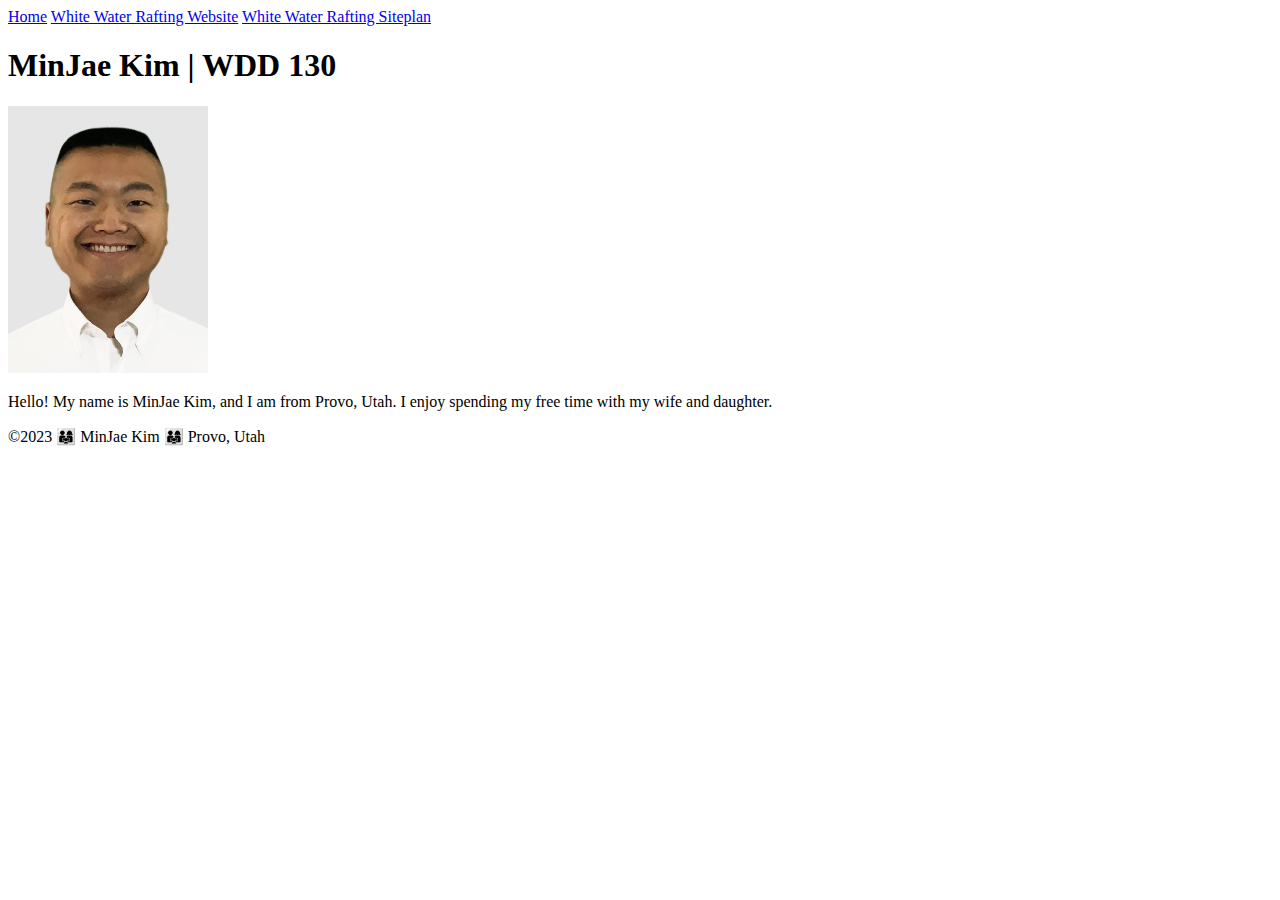
==== index.html @ 19c696d3 "first commit" ====
<!DOCTYPE html>
<html lang="en-US">   
    <head>
        <meta charset="utf-8">
        <meta name="viewport" content="width=device-width,initial-scale=1.0">
        <title>MinJae Kim | WDD 130</title>
    </head>
    <body>
        <header>
            <nav>
                <a href="#">Home</a>
                <a href="wwr/">White Water Rafting Website</a>
                <a href="wwr/site-plan-rafting.html">White Water Rafting Siteplan</a>
            </nav>
        </header>
        <main>
            <h1>MinJae Kim | WDD 130</h1>
            <img src="images/profile.jpg" alt="Hello, my name is MinJae Kim" width="200">
            <p>Hello! My name is MinJae Kim, and I am from Provo, Utah. I enjoy spending my free time with my wife and daughter.</p>
        </main>
        <footer>
            <p>©2023 👨‍👩‍👧 MinJae Kim 👨‍👩‍👧 Provo, Utah</p>
        </footer>
    </body>
</html>
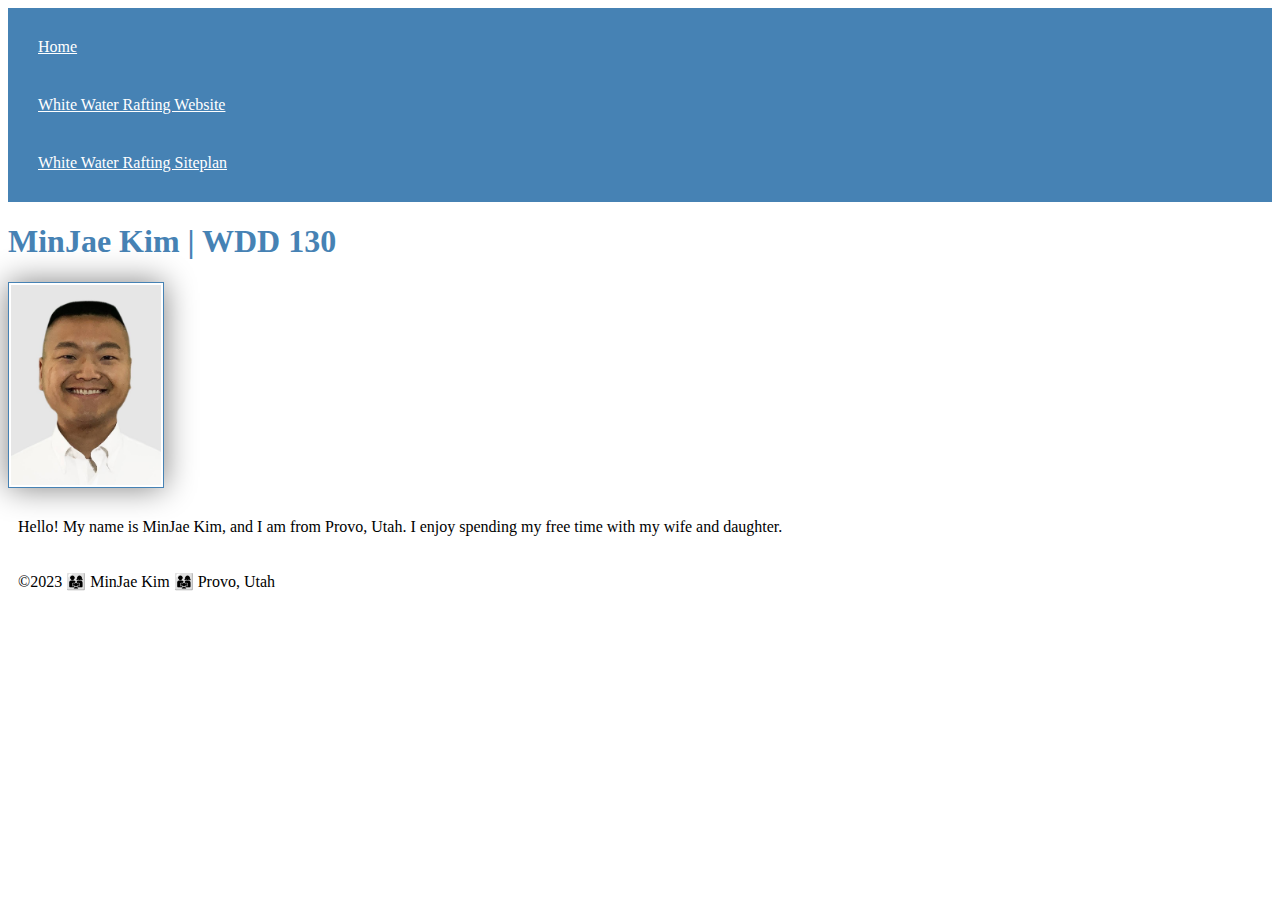
==== commit b3cc2297: "Box Model 20230427" ====
--- a/index.html
+++ b/index.html
@@ -4,6 +4,7 @@
         <meta charset="utf-8">
         <meta name="viewport" content="width=device-width,initial-scale=1.0">
         <title>MinJae Kim | WDD 130</title>
+        <link rel="stylesheet" href="styles/styles.css">
     </head>
     <body>
         <header>
--- a/styles/styles.css
+++ b/styles/styles.css
@@ -0,0 +1,22 @@
+nav {
+    background-color: steelblue;
+    padding: 10px;
+  }
+nav a {
+  color: white;
+  display: block;
+  padding: 20px;
+}  
+h1 {
+    color: steelblue;
+  }
+img {
+  width: 150px;
+  height: auto;
+  border: 1px solid steelblue;
+  padding: 2px;
+  box-shadow: 0 0 30px gray;
+}
+p {
+    padding: 10px;
+  }
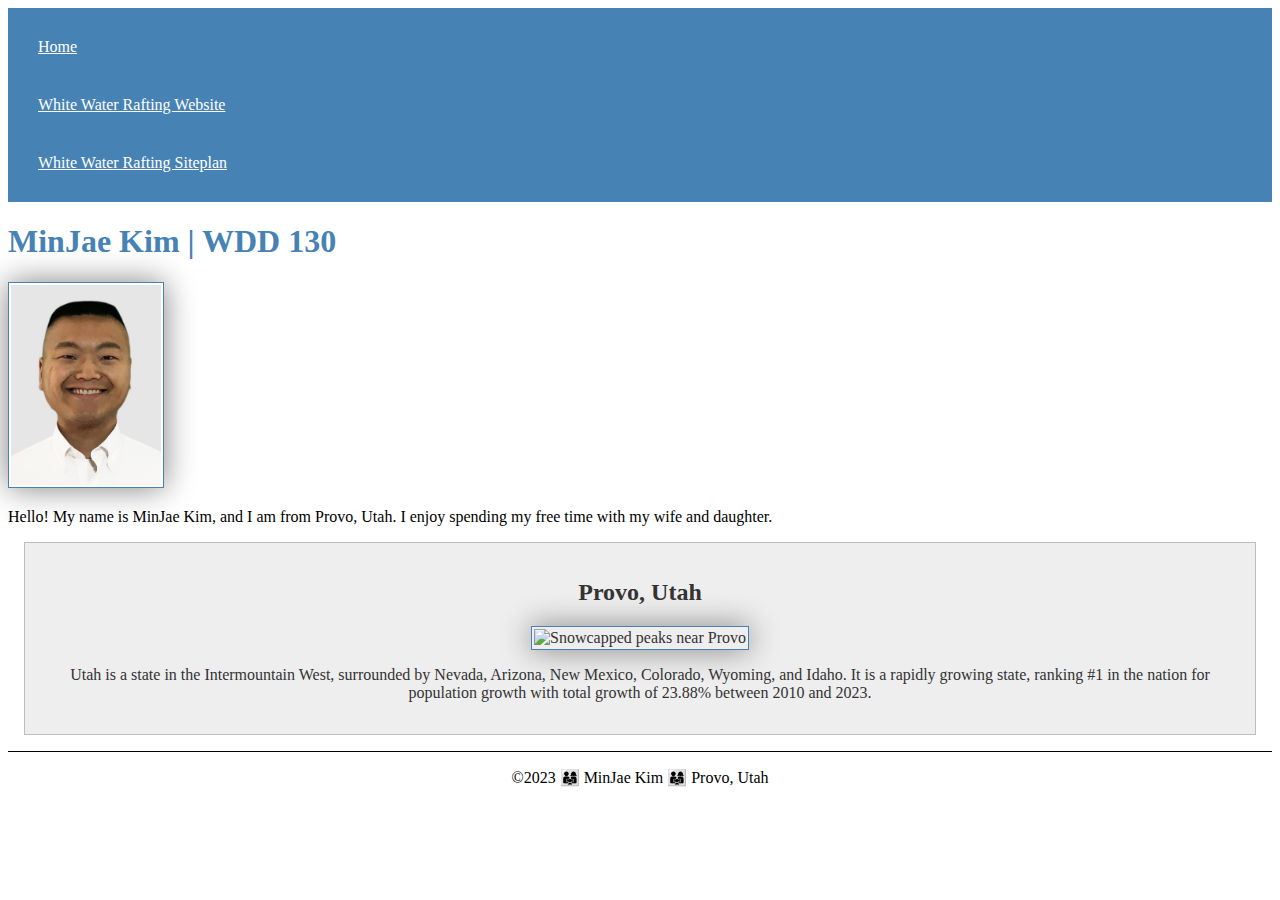
==== commit 7a5fff0a: "W02 Enhance Home Page 20230427" ====
--- a/index.html
+++ b/index.html
@@ -4,6 +4,8 @@
         <meta charset="utf-8">
         <meta name="viewport" content="width=device-width,initial-scale=1.0">
         <title>MinJae Kim | WDD 130</title>
+        <meta name="description" content="This is a website created in partial fulfillment of the requirements for WDD 130.">
+        <meta name="author" content="MinJae Kim">
         <link rel="stylesheet" href="styles/styles.css">
     </head>
     <body>
@@ -19,6 +21,15 @@
             <img src="images/profile.jpg" alt="Hello, my name is MinJae Kim" width="200">
             <p>Hello! My name is MinJae Kim, and I am from Provo, Utah. I enjoy spending my free time with my wife and daughter.</p>
         </main>
+        <aside>
+            <h2>
+                Provo, Utah
+            </h2>
+            <img src="https://assets.simpleviewinc.com/simpleview/image/fetch/c_pad,h_651,q_75,w_979/https://assets.simpleviewinc.com/simpleview/image/upload/crm/utahvalley/provo0_302dc25a-5056-a36a-0b65d424fe72717d.jpg" alt="Snowcapped peaks near Provo">
+            <p>
+                Utah is a state in the Intermountain West, surrounded by Nevada, Arizona, New Mexico, Colorado, Wyoming, and Idaho. It is a rapidly growing state, ranking #1 in the nation for population growth with total growth of 23.88% between 2010 and 2023.
+            </p>
+        </aside>
         <footer>
             <p>©2023 👨‍👩‍👧 MinJae Kim 👨‍👩‍👧 Provo, Utah</p>
         </footer>
--- a/styles/styles.css
+++ b/styles/styles.css
@@ -1,7 +1,19 @@
+main {
+    max-width: 840px;
+}
+main img {
+    width: 150px;
+    height: auto;
+}
+footer {
+    margin-top: 1em;
+    border-top: 1px solid #000;
+    text-align: center;
+}
 nav {
     background-color: steelblue;
     padding: 10px;
-  }
+}
 nav a {
   color: white;
   display: block;
@@ -9,7 +21,7 @@
 }  
 h1 {
     color: steelblue;
-  }
+}
 img {
   width: 150px;
   height: auto;
@@ -18,5 +30,17 @@
   box-shadow: 0 0 30px gray;
 }
 p {
-    padding: 10px;
-  }
+    padding: 0px;
+}
+aside {
+  margin: 1em;
+  border: 1px solid rgba(0, 0, 0, 0.2); /* 1️⃣ */
+  padding: 1em;
+  background-color: #eee;
+  color: #333;
+  text-align: center;
+}
+aside img {
+    width: 200px;
+    height: auto;
+}
